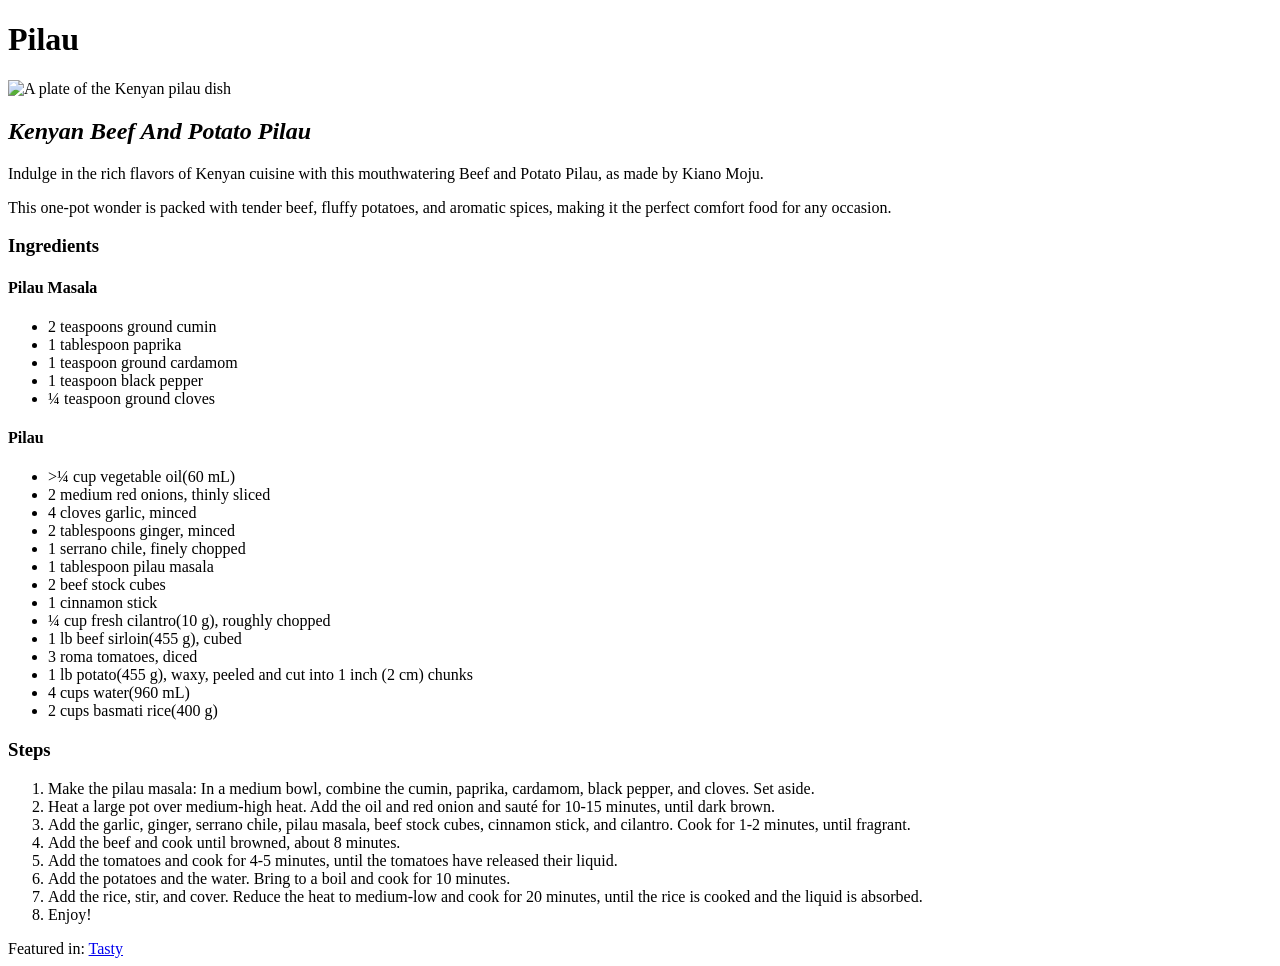
==== recipes/pilau/pilau.html @ ab7b1977 "Rename and create new recipe folders and add css Committing to update a multitude of changes includi" ====
<!DOCTYPE html>
<html lang="en">
    <head>
        <meta charset="UTF-8">
        <title>Pilau</title>
    </head>
    <body>
        <h1>Pilau</h1>
        <img src="https://www.yummymedley.com/wp-content/uploads/2015/02/Pilau12-500x500.jpg" 
            rel="noopener noreferrer" alt="A plate of the Kenyan pilau dish" height="500" width="500">
        
        <h2><em>Kenyan Beef And Potato Pilau</em></h2>
        
        <p>Indulge in the rich flavors of Kenyan cuisine with this mouthwatering Beef and Potato Pilau, as made by Kiano Moju.</p>
        <p>This one-pot wonder is packed with tender beef, fluffy potatoes, and aromatic spices, making it the perfect comfort food for any occasion.</p>
   
        <h3>Ingredients</h3>

        <h4>Pilau Masala</h4>
        <ul>
            <li>2 teaspoons ground cumin</li>
            <li>1 tablespoon paprika</li>
            <li>1 teaspoon ground cardamom</li>
            <li>1 teaspoon black pepper</li>
            <li>¼ teaspoon ground cloves</li>
        </ul>
        <h4>Pilau</h4>
        <ul>
            <li>>¼ cup vegetable oil(60 mL)</li>
            <li>2 medium red onions, thinly sliced</li>
            <li>4 cloves garlic, minced</li>
            <li>2 tablespoons ginger, minced</li>
            <li>1 serrano chile, finely chopped</li>
            <li>1 tablespoon pilau masala</li>
            <li>2 beef stock cubes</li>
            <li>1 cinnamon stick</li>
            <li>¼ cup fresh cilantro(10 g), roughly chopped</li>
            <li>1 lb beef sirloin(455 g), cubed</li>
            <li>3 roma tomatoes, diced</li>
            <li>1 lb potato(455 g), waxy, peeled and cut into 1 inch (2 cm) chunks</li>
            <li>4 cups water(960 mL)</li>
            <li>2 cups basmati rice(400 g)</li>
        </ul>

        <h3>Steps</h3>
        <ol>
            <li>Make the pilau masala: In a medium bowl, combine the cumin, paprika, cardamom, black pepper, and cloves. Set aside.</li>
            <li>Heat a large pot over medium-high heat. Add the oil and red onion and sauté for 10-15 minutes, until dark brown.</li>
            <li>Add the garlic, ginger, serrano chile, pilau masala, beef stock cubes, cinnamon stick, and cilantro. Cook for 1-2 minutes, until fragrant.</li>
            <li>Add the beef and cook until browned, about 8 minutes.</li>
            <li>Add the tomatoes and cook for 4-5 minutes, until the tomatoes have released their liquid.</li>
            <li>Add the potatoes and the water. Bring to a boil and cook for 10 minutes.</li>
            <li>Add the rice, stir, and cover. Reduce the heat to medium-low and cook for 20 minutes, until the rice is cooked and the liquid is absorbed.</li>
            <li>Enjoy!</li>
        </ol>
        Featured in: <a href="https://tasty.co/recipe/kenyan-beef-and-potato-pilau-as-made-by-kiano-moju" rel="noopener noreferrer">Tasty</a>
    </body>
</html>
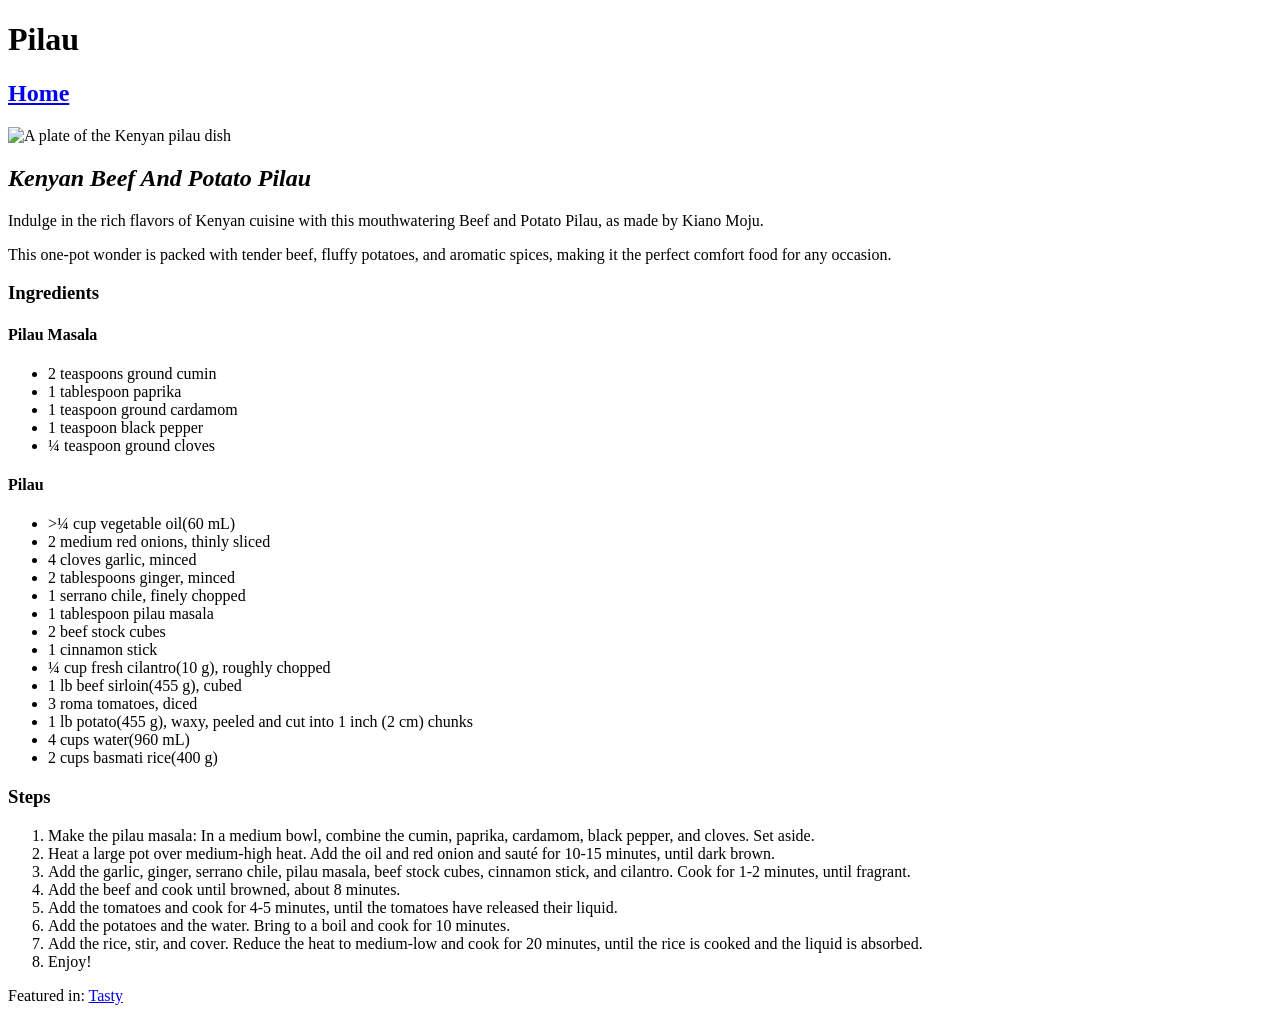
==== commit a98cfb45: "Add home page link and repair page link issue Added a "HOME" page link to each menu page of the webs" ====
--- a/recipes/pilau/pilau.html
+++ b/recipes/pilau/pilau.html
@@ -6,6 +6,7 @@
     </head>
     <body>
         <h1>Pilau</h1>
+        <h2><a href="../../index.html">Home</a></h2>
         <img src="https://www.yummymedley.com/wp-content/uploads/2015/02/Pilau12-500x500.jpg" 
             rel="noopener noreferrer" alt="A plate of the Kenyan pilau dish" height="500" width="500">
         
